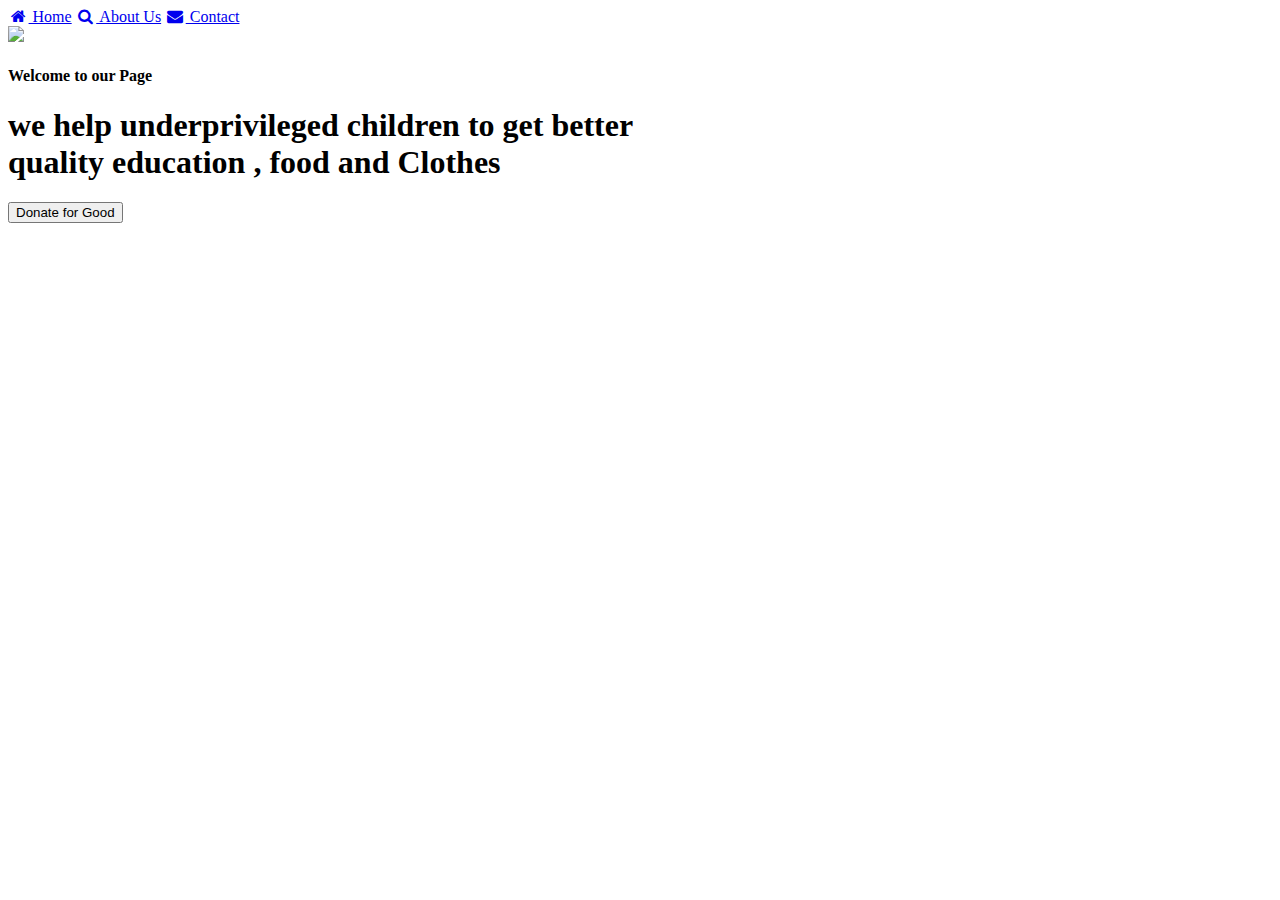
==== my website/index.html @ 2b00bc99 "add" ====
<!DOCTYPE html>
 <html>
<head>
	<title> My website</title>
    <link rel="stylesheet" href="style.css">
    <link href='https://fonts.googleapis.com/css?family=Aclonica' rel='stylesheet'>
    <link rel="stylesheet" href="https://cdnjs.cloudflare.com/ajax/libs/font-awesome/4.7.0/css/font-awesome.min.css">
</head>
<body>
<div class="navbar">
  <a class="active" href="#"><i class="fa fa-fw fa-home"></i> Home</a>
  <a href="about.html"><i class="fa fa-fw fa-search"></i> About Us</a>
  <a href="contact.html"><i class="fa fa-fw fa-envelope"></i> Contact</a>
</div>



	<div class ="hero">
		<div>
<img src = "image/sparks.png"></div>

	<div class= "content">
		 <h4> Welcome to our Page</h4>
		 <h1>
  we help underprivileged children to get better <br>quality education , food and Clothes</h1>
 <a href="donate.html"><button>Donate for Good</button>
 </a></div>



</body>
	
</html>
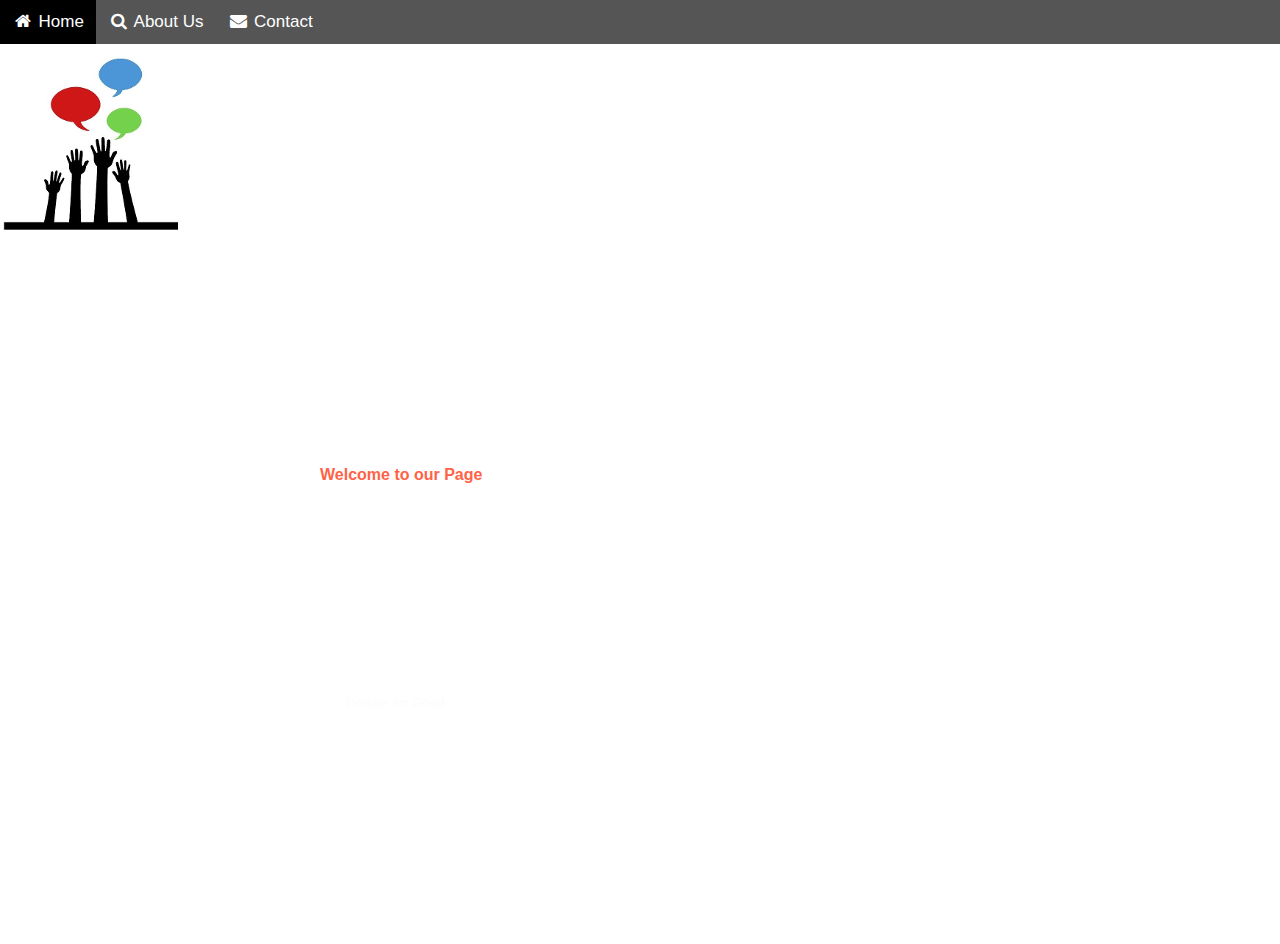
==== commit 944978fb: "Update index.html" ====
--- a/my website/index.html
+++ b/my website/index.html
@@ -2,7 +2,7 @@
  <html>
 <head>
 	<title> My website</title>
-    <link rel="stylesheet" href="style.css">
+    <link rel="stylesheet" href="css/style.css" type="text/css">
     <link href='https://fonts.googleapis.com/css?family=Aclonica' rel='stylesheet'>
     <link rel="stylesheet" href="https://cdnjs.cloudflare.com/ajax/libs/font-awesome/4.7.0/css/font-awesome.min.css">
 </head>
--- a/my website/css/style.css
+++ b/my website/css/style.css
@@ -0,0 +1,88 @@
+  *{
+	margin : 0;
+	padding :0;
+	font-family: sans-serif;
+}
+.navbar {
+  width: 100%;
+  background-color: #555;
+  overflow: auto;
+}
+
+/* Navbar links */
+.navbar a {
+  float: left;
+  text-align: center;
+  padding: 12px;
+  color: white;
+  text-decoration: none;
+  font-size: 17px;
+}
+
+/* Navbar links on mouse-over */
+.navbar a:hover {
+  background-color: #000;
+}
+
+/* Current/active navbar link */
+.active {
+  background-color: #4CAF50;
+}
+
+/* Add responsiveness - will automatically display the navbar vertically instead of horizontally on screens less than 500 pixels */
+@media screen and (max-width: 500px) {
+  .navbar a {
+    float: none;
+    display: block;
+  }
+}
+
+.hero{
+	width: 100%;
+	height: 100vh;
+	background-image: url(image/donate1.png);
+	background-position: center;
+	position: relative;
+	overflow: hidden;
+	
+}
+.content{
+	color: tomato;
+	position: absolute;
+	top: 61%;
+	left:25%;
+	transform: translateY(-50%);
+	z-index: 2;
+}
+h1{
+	font-size:30px;
+	color: white;
+	font-family: aclonica;
+	margin:10px 0 30px;
+	line-height: 80px;
+}
+button{
+	color:#fbfcfd;
+	padding: 10px 25px;
+	background: transparent;
+	border: 1px solid #fff;
+	border-radius:20px;
+	outline: none;
+	cursor: pointer;
+	transition: 1.5s;
+}
+button:hover{
+	background-color: blue;
+}
+p{
+	position:absolute;
+	left:0px;
+	align-items: center;
+	bottom:0px; right: 0px;
+	font-size: 20px;
+	color: white;
+
+}
+section{
+	display: block;
+}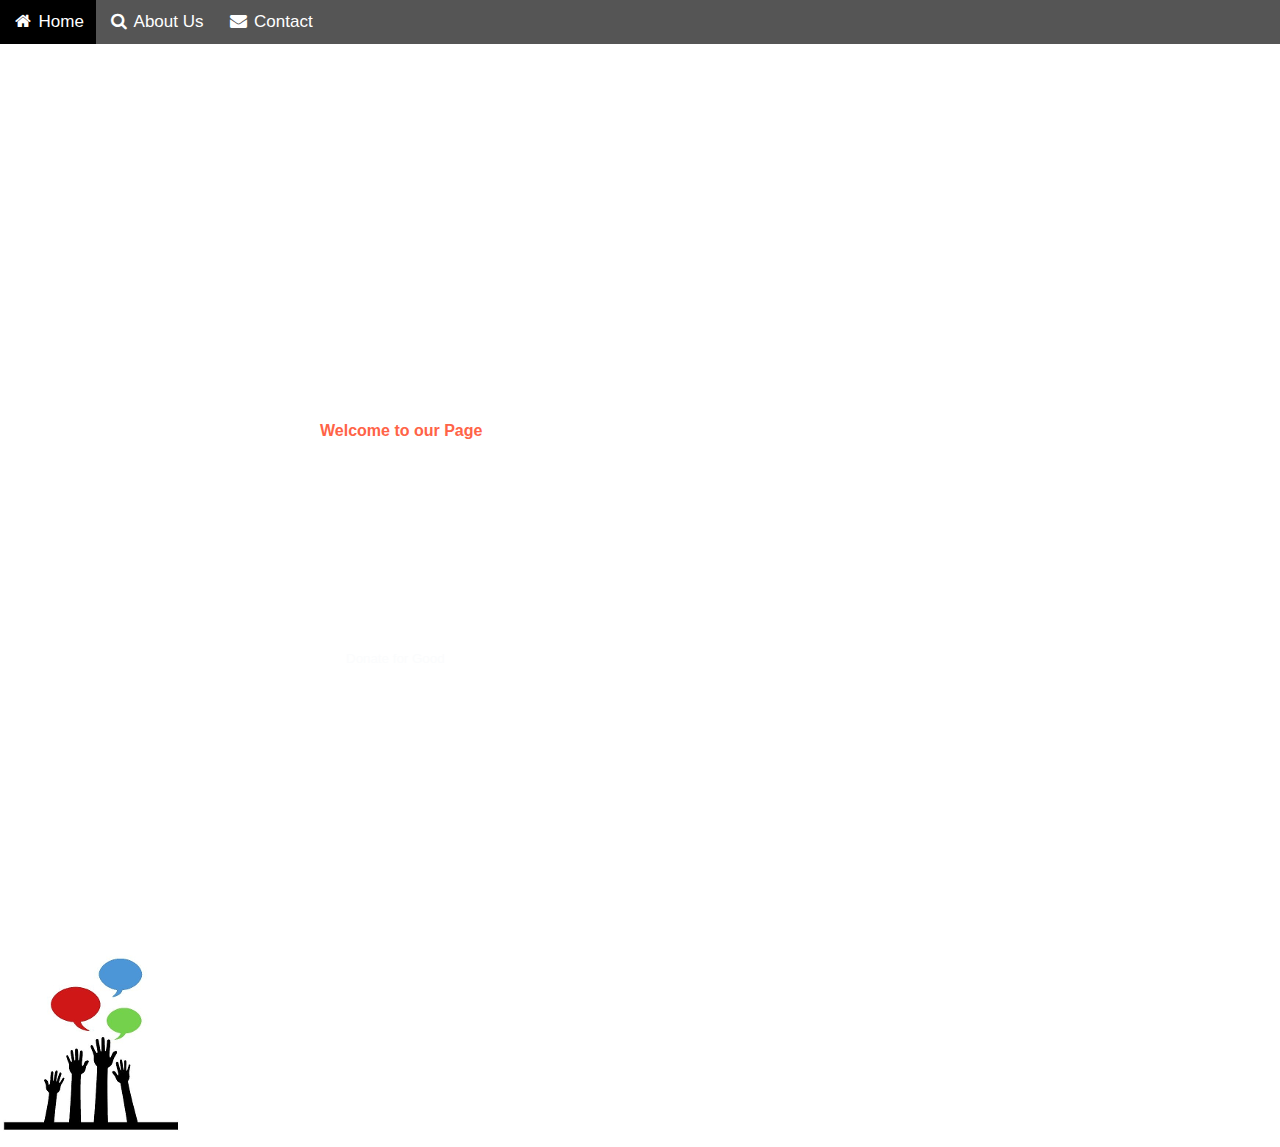
==== commit 6aa53ec6: "Update index.html" ====
--- a/my website/index.html
+++ b/my website/index.html
@@ -16,7 +16,7 @@
 
 
 	<div class ="hero">
-		<div>
+		</div>
 <img src = "image/sparks.png"></div>
 
 	<div class= "content">
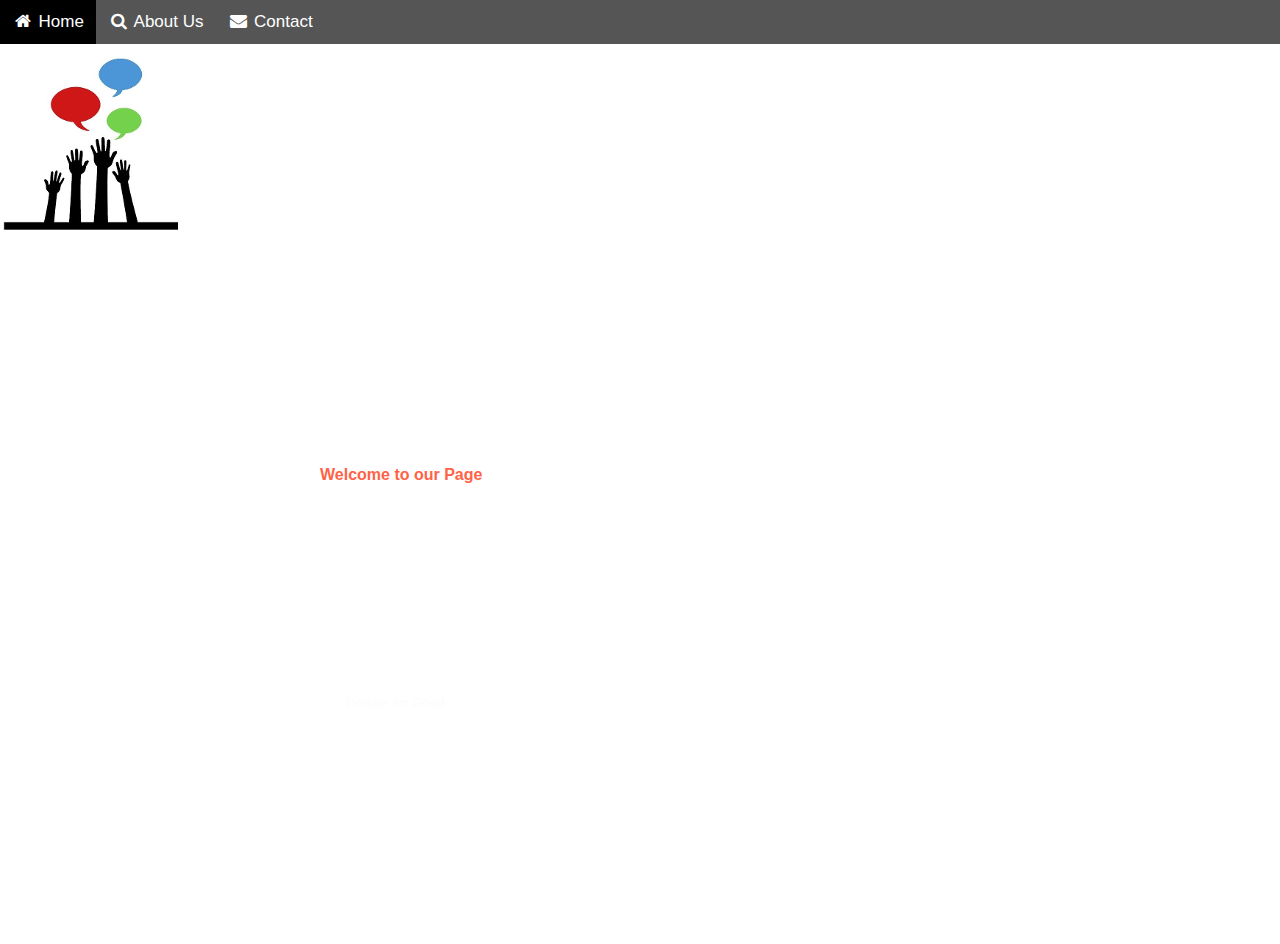
==== commit fafaa721: "Update index.html" ====
--- a/my website/index.html
+++ b/my website/index.html
@@ -16,7 +16,7 @@
 
 
 	<div class ="hero">
-		</div>
+<div>
 <img src = "image/sparks.png"></div>
 
 	<div class= "content">
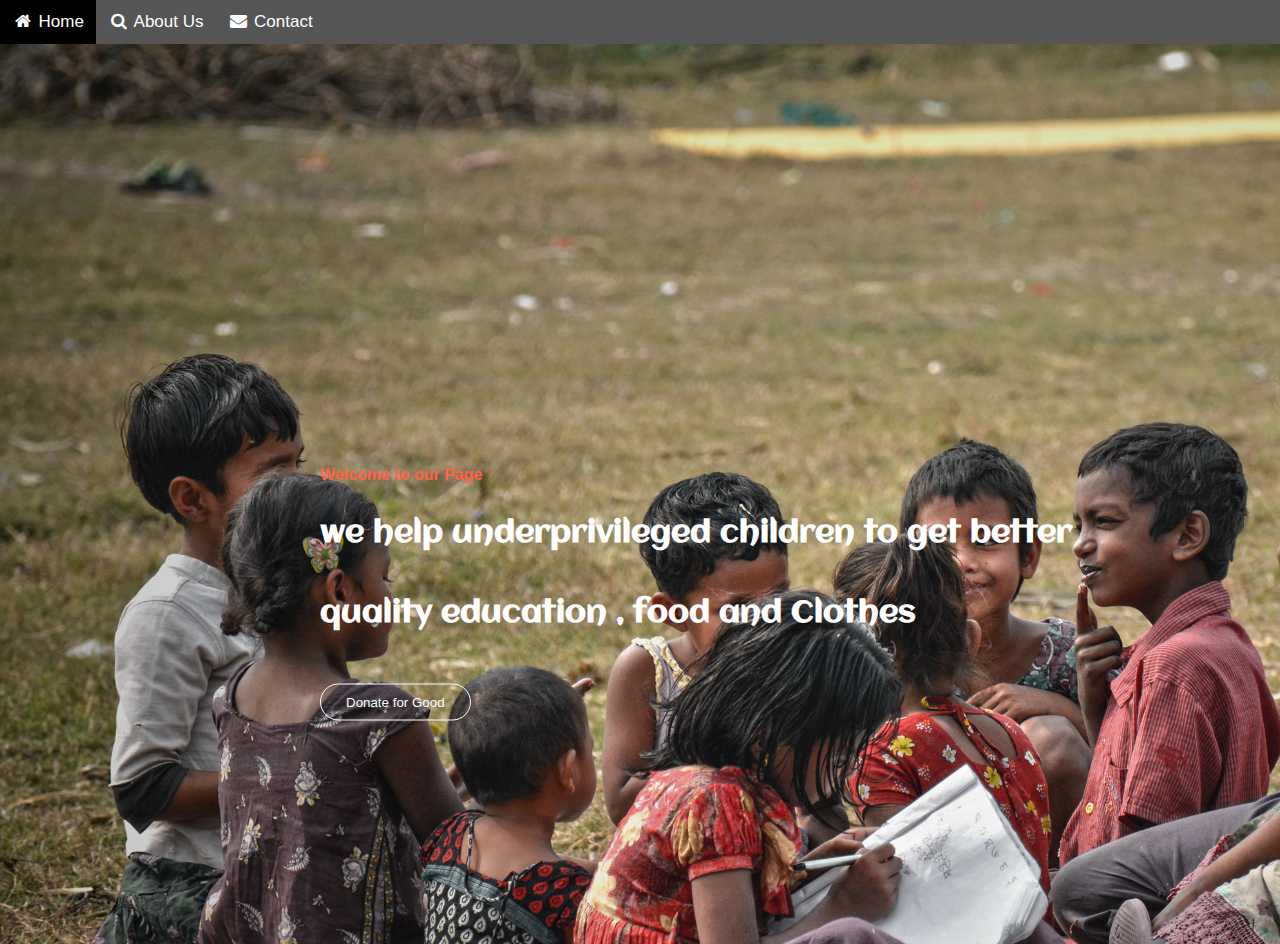
==== commit a3622131: "Update index.html" ====
--- a/my website/index.html
+++ b/my website/index.html
@@ -2,7 +2,7 @@
  <html>
 <head>
 	<title> My website</title>
-    <link rel="stylesheet" href="css/style.css" type="text/css">
+    <link rel="stylesheet" href="css/style.css">
     <link href='https://fonts.googleapis.com/css?family=Aclonica' rel='stylesheet'>
     <link rel="stylesheet" href="https://cdnjs.cloudflare.com/ajax/libs/font-awesome/4.7.0/css/font-awesome.min.css">
 </head>
@@ -15,7 +15,9 @@
 
 
 
-	<div class ="hero">
+	<div class ="hero" >
+		<div>
+			<img src ="image/donate1.png"></div>
 <div>
 <img src = "image/sparks.png"></div>
 
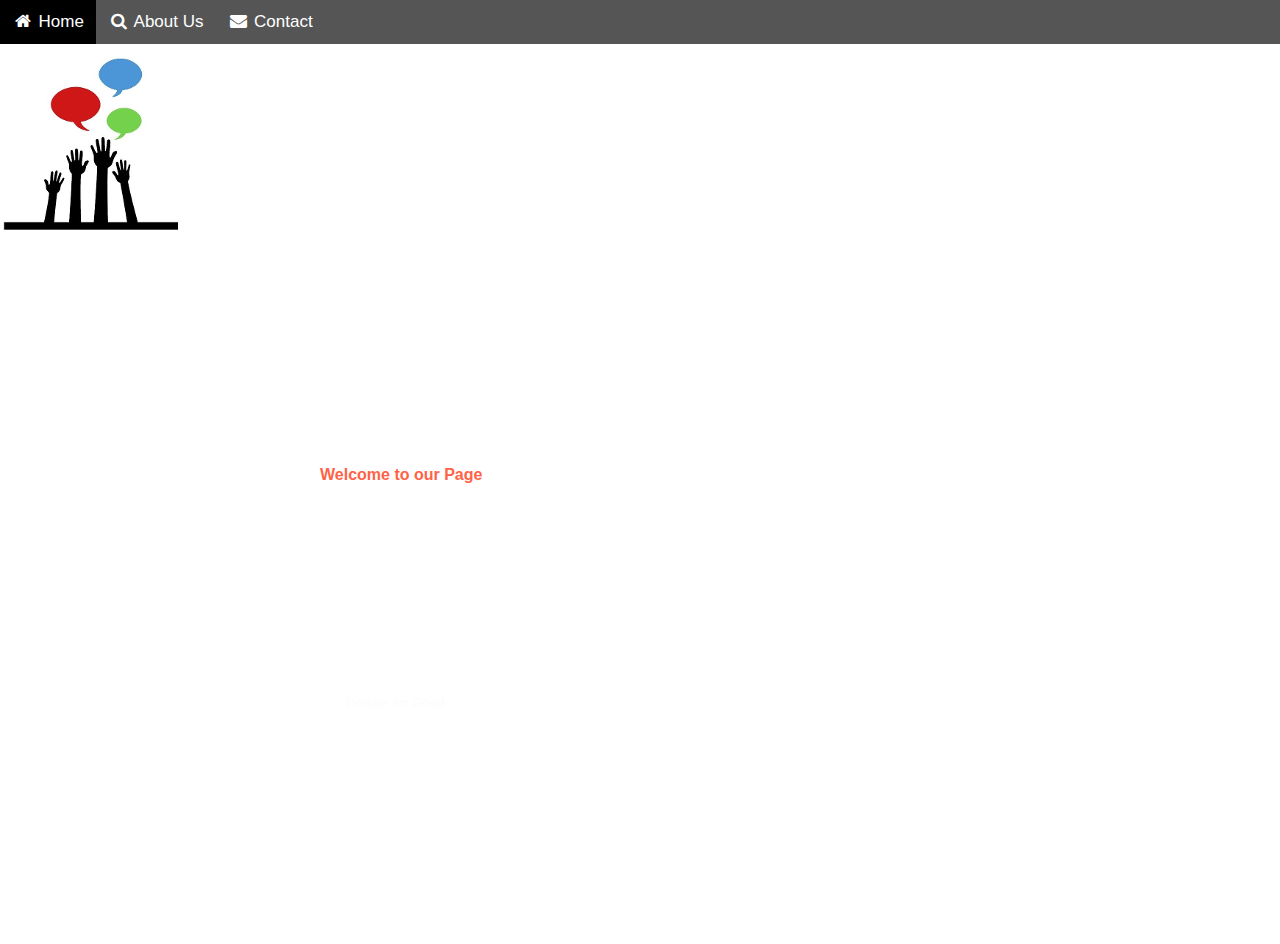
==== commit 3f65bf1c: "Update index.html" ====
--- a/my website/index.html
+++ b/my website/index.html
@@ -16,8 +16,6 @@
 
 
 	<div class ="hero" >
-		<div>
-			<img src ="image/donate1.png"></div>
 <div>
 <img src = "image/sparks.png"></div>
 
